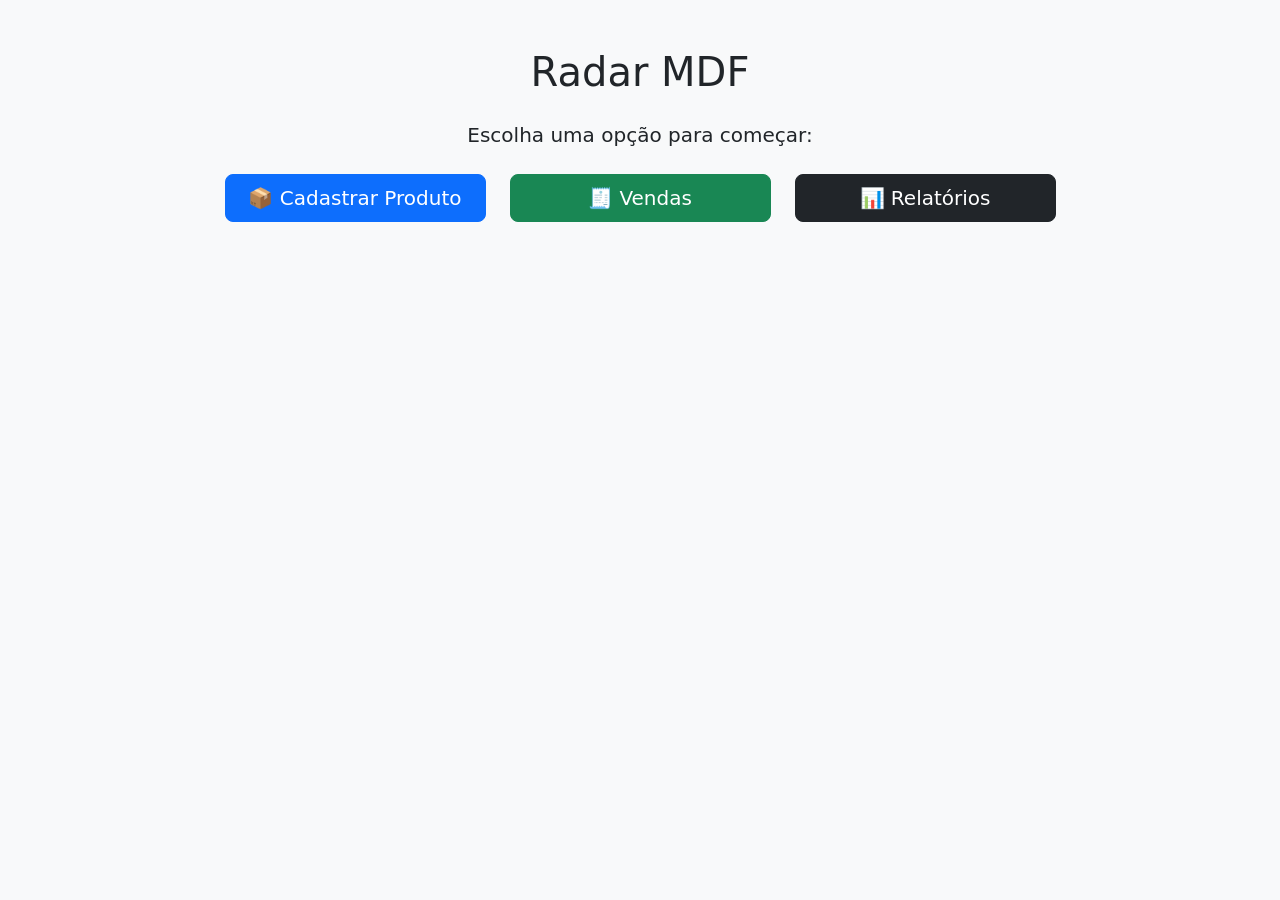
==== src/main/resources/templates/index.html @ eda3f6f3 "trocando de app para site com spring" ====
<!DOCTYPE html>
<html lang="pt-br">
<head>
    <meta charset="UTF-8">
    <title>Radar MDF - Início</title>
    <link href="https://cdn.jsdelivr.net/npm/bootstrap@5.3.2/dist/css/bootstrap.min.css" rel="stylesheet">
</head>
<body class="bg-light">

<div class="container text-center mt-5">
    <h1 class="mb-4">Radar MDF</h1>
    <p class="lead">Escolha uma opção para começar:</p>

    <div class="row justify-content-center mt-4">
        <div class="col-md-3">
            <a href="cadastro.html" class="btn btn-primary btn-lg w-100 mb-3">📦 Cadastrar Produto</a>
        </div>
        <div class="col-md-3">
            <a href="vendas.html" class="btn btn-success btn-lg w-100 mb-3">🧾 Vendas</a>
        </div>
        <div class="col-md-3">
            <a href="relatorios.html" class="btn btn-dark btn-lg w-100 mb-3">📊 Relatórios</a>
        </div>
    </div>
</div>

</body>
</html>
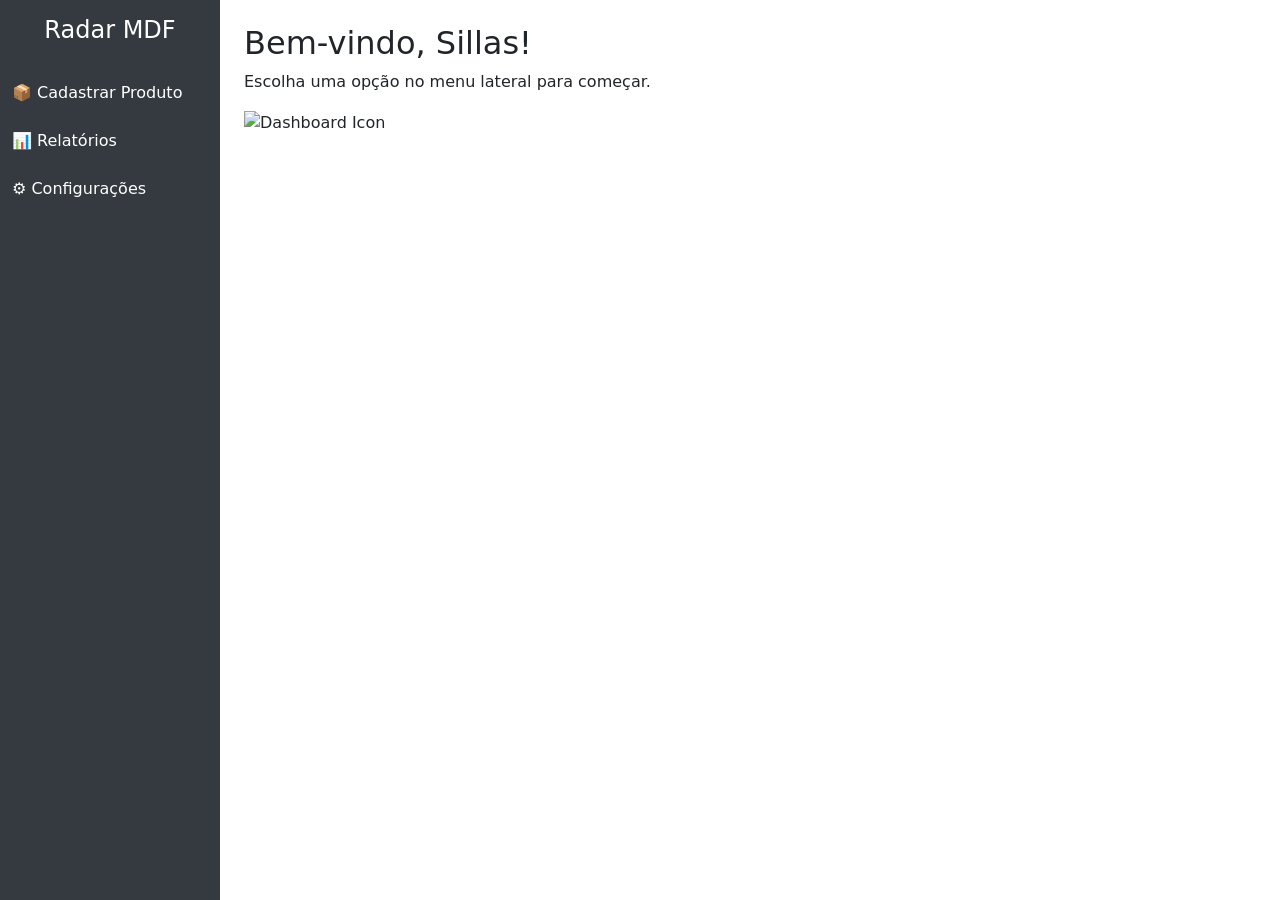
==== commit 11bd3ae1: "trocando de app para site com spring" ====
--- a/src/main/resources/templates/index.html
+++ b/src/main/resources/templates/index.html
@@ -2,26 +2,42 @@
 <html lang="pt-br">
 <head>
     <meta charset="UTF-8">
-    <title>Radar MDF - Início</title>
+    <title>Radar MDF - Dashboard</title>
     <link href="https://cdn.jsdelivr.net/npm/bootstrap@5.3.2/dist/css/bootstrap.min.css" rel="stylesheet">
+    <style>
+        body {
+          min-height: 100vh;
+        }
+        .sidebar {
+          width: 220px;
+          background-color: #343a40;
+        }
+        .sidebar a {
+          color: #fff;
+          padding: 12px;
+          display: block;
+          text-decoration: none;
+        }
+        .sidebar a:hover {
+          background-color: #495057;
+        }
+    </style>
 </head>
-<body class="bg-light">
+<body class="d-flex">
 
-<div class="container text-center mt-5">
-    <h1 class="mb-4">Radar MDF</h1>
-    <p class="lead">Escolha uma opção para começar:</p>
+<!-- 🧭 Menu lateral -->
+<div class="sidebar d-flex flex-column">
+    <h4 class="text-white text-center py-3">Radar MDF</h4>
+    <a href="cadastro.html">📦 Cadastrar Produto</a>
+    <a href="relatorios.html">📊 Relatórios</a>
+    <a href="#">⚙️ Configurações</a>
+</div>
 
-    <div class="row justify-content-center mt-4">
-        <div class="col-md-3">
-            <a href="cadastro.html" class="btn btn-primary btn-lg w-100 mb-3">📦 Cadastrar Produto</a>
-        </div>
-        <div class="col-md-3">
-            <a href="vendas.html" class="btn btn-success btn-lg w-100 mb-3">🧾 Vendas</a>
-        </div>
-        <div class="col-md-3">
-            <a href="relatorios.html" class="btn btn-dark btn-lg w-100 mb-3">📊 Relatórios</a>
-        </div>
-    </div>
+<!-- 🎯 Área principal -->
+<div class="flex-fill p-4">
+    <h2>Bem-vindo, Sillas!</h2>
+    <p>Escolha uma opção no menu lateral para começar.</p>
+    <img src="https://cdn-icons-png.flaticon.com/512/2920/2920322.png" width="120" alt="Dashboard Icon">
 </div>
 
 </body>
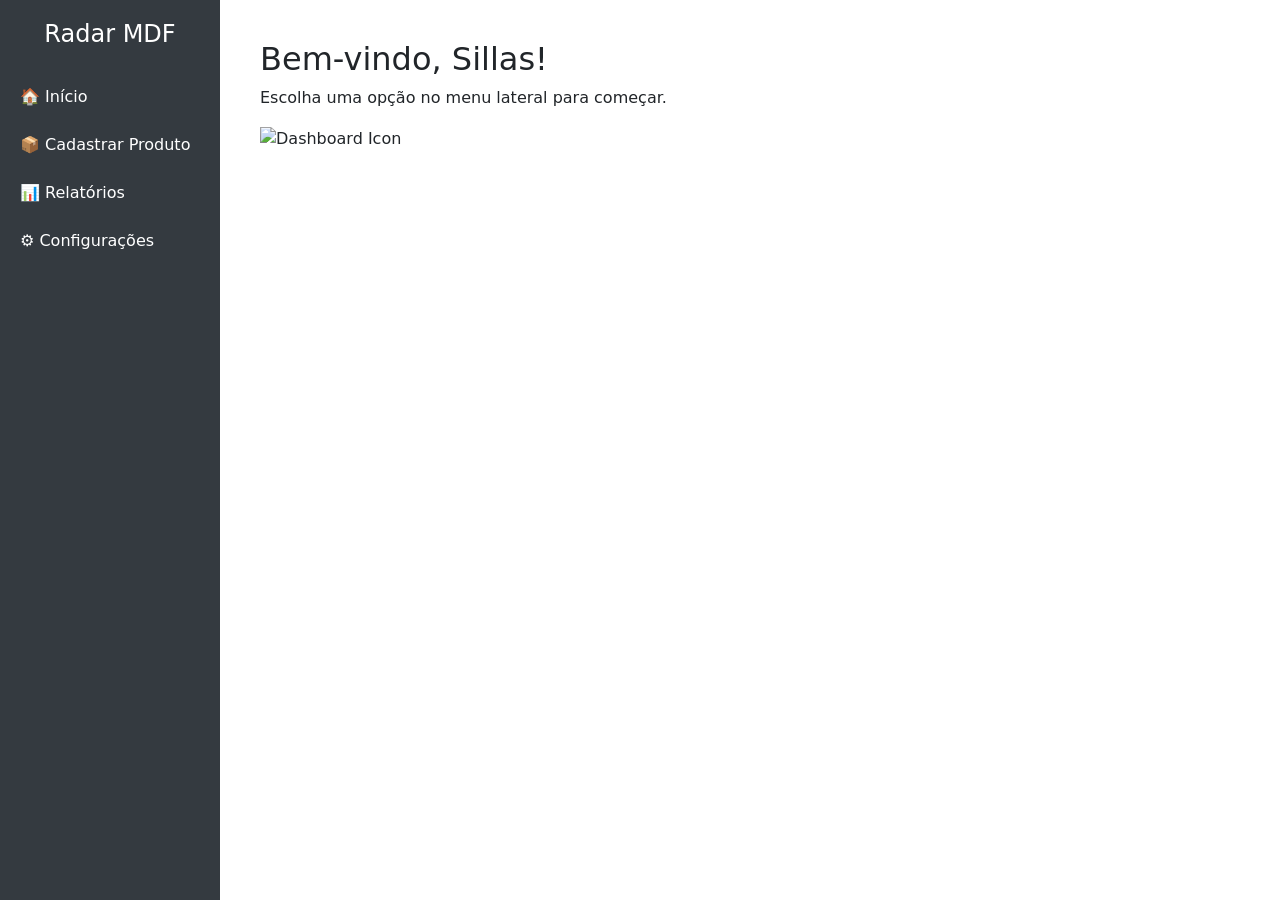
==== commit 1233b72b: "dashboard sendo atualizado" ====
--- a/src/main/resources/templates/index.html
+++ b/src/main/resources/templates/index.html
@@ -2,39 +2,45 @@
 <html lang="pt-br">
 <head>
     <meta charset="UTF-8">
-    <title>Radar MDF - Dashboard</title>
+    <title>Radar MDF - Início</title>
     <link href="https://cdn.jsdelivr.net/npm/bootstrap@5.3.2/dist/css/bootstrap.min.css" rel="stylesheet">
     <style>
-        body {
-          min-height: 100vh;
-        }
+        body { min-height: 100vh; }
         .sidebar {
           width: 220px;
           background-color: #343a40;
+          position: fixed;
+          top: 0; bottom: 0; left: 0;
+          padding-top: 20px;
         }
         .sidebar a {
           color: #fff;
-          padding: 12px;
+          padding: 12px 20px;
           display: block;
           text-decoration: none;
         }
         .sidebar a:hover {
           background-color: #495057;
         }
+        .main-content {
+          margin-left: 220px;
+          padding: 40px;
+        }
     </style>
 </head>
-<body class="d-flex">
+<body>
 
 <!-- 🧭 Menu lateral -->
-<div class="sidebar d-flex flex-column">
-    <h4 class="text-white text-center py-3">Radar MDF</h4>
+<div class="sidebar">
+    <h4 class="text-white text-center mb-4">Radar MDF</h4>
+    <a href="index.html">🏠 Início</a>
     <a href="cadastro.html">📦 Cadastrar Produto</a>
     <a href="relatorios.html">📊 Relatórios</a>
     <a href="#">⚙️ Configurações</a>
 </div>
 
-<!-- 🎯 Área principal -->
-<div class="flex-fill p-4">
+<!-- 🎯 Conteúdo principal -->
+<div class="main-content">
     <h2>Bem-vindo, Sillas!</h2>
     <p>Escolha uma opção no menu lateral para começar.</p>
     <img src="https://cdn-icons-png.flaticon.com/512/2920/2920322.png" width="120" alt="Dashboard Icon">
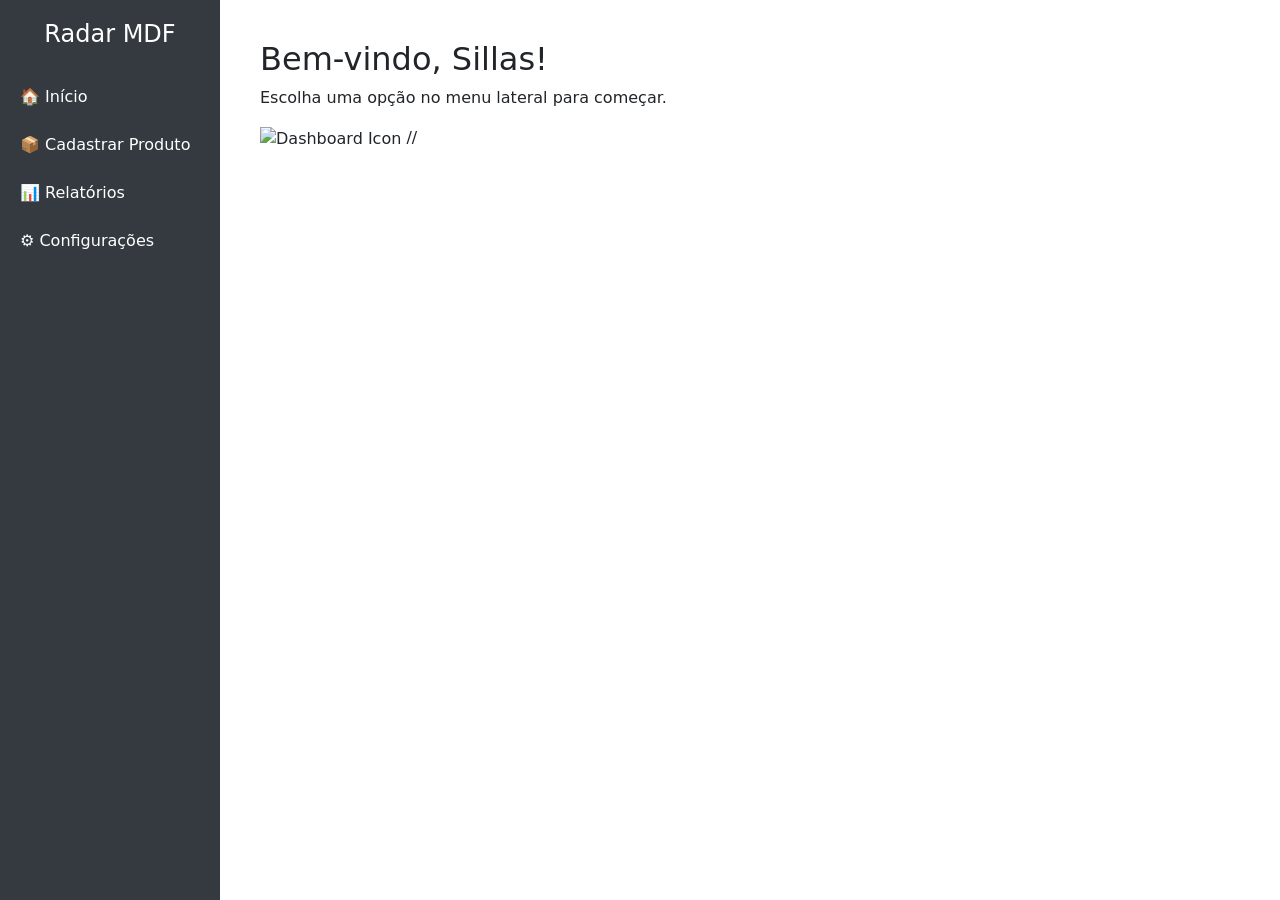
==== commit 84f4be27: "atualizacao atoa" ====
--- a/src/main/resources/templates/index.html
+++ b/src/main/resources/templates/index.html
@@ -44,6 +44,7 @@
     <h2>Bem-vindo, Sillas!</h2>
     <p>Escolha uma opção no menu lateral para começar.</p>
     <img src="https://cdn-icons-png.flaticon.com/512/2920/2920322.png" width="120" alt="Dashboard Icon">
+    //
 </div>
 
 </body>
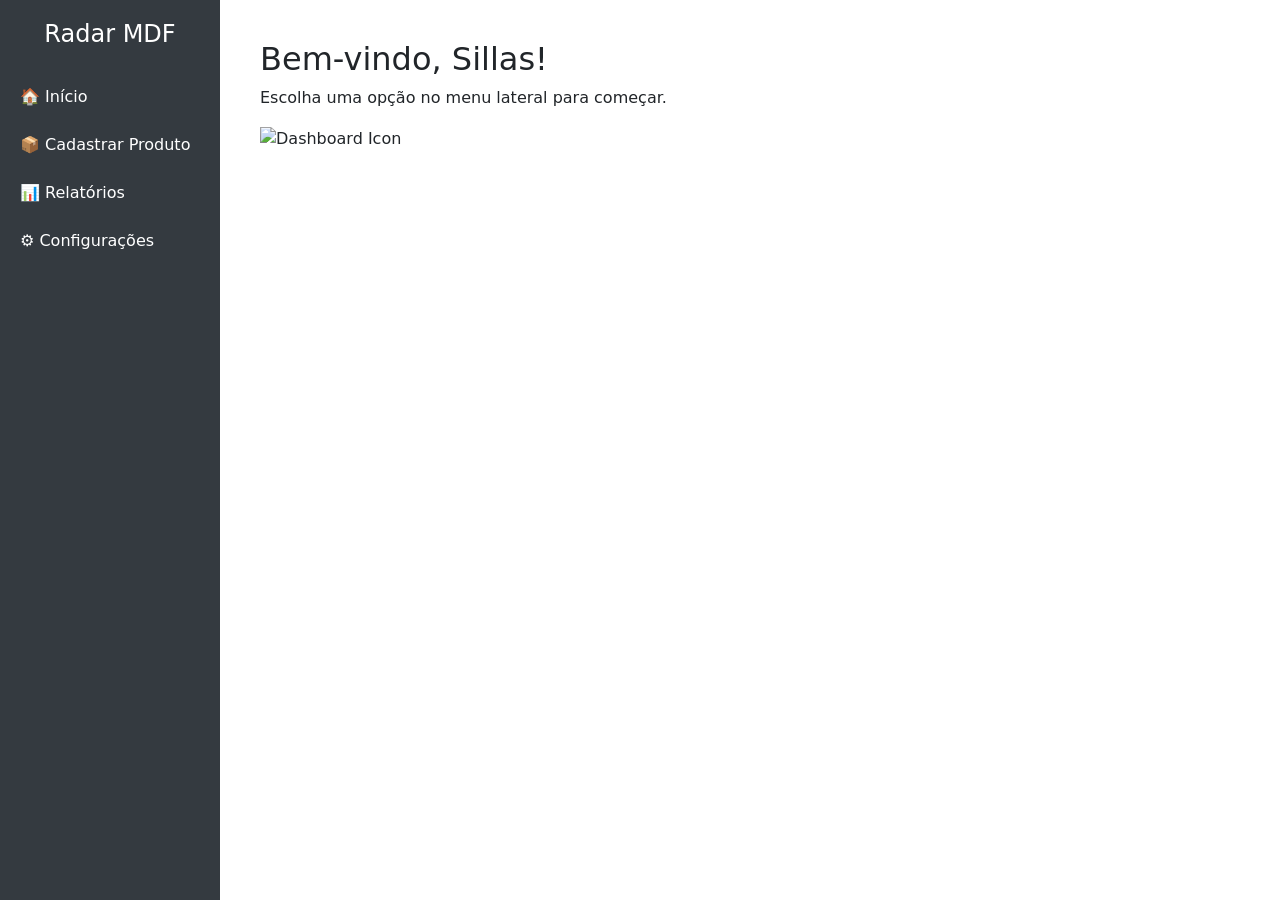
==== commit 28fb3018: "comit avulso" ====
--- a/src/main/resources/templates/index.html
+++ b/src/main/resources/templates/index.html
@@ -44,7 +44,7 @@
     <h2>Bem-vindo, Sillas!</h2>
     <p>Escolha uma opção no menu lateral para começar.</p>
     <img src="https://cdn-icons-png.flaticon.com/512/2920/2920322.png" width="120" alt="Dashboard Icon">
-    //
+
 </div>
 
 </body>
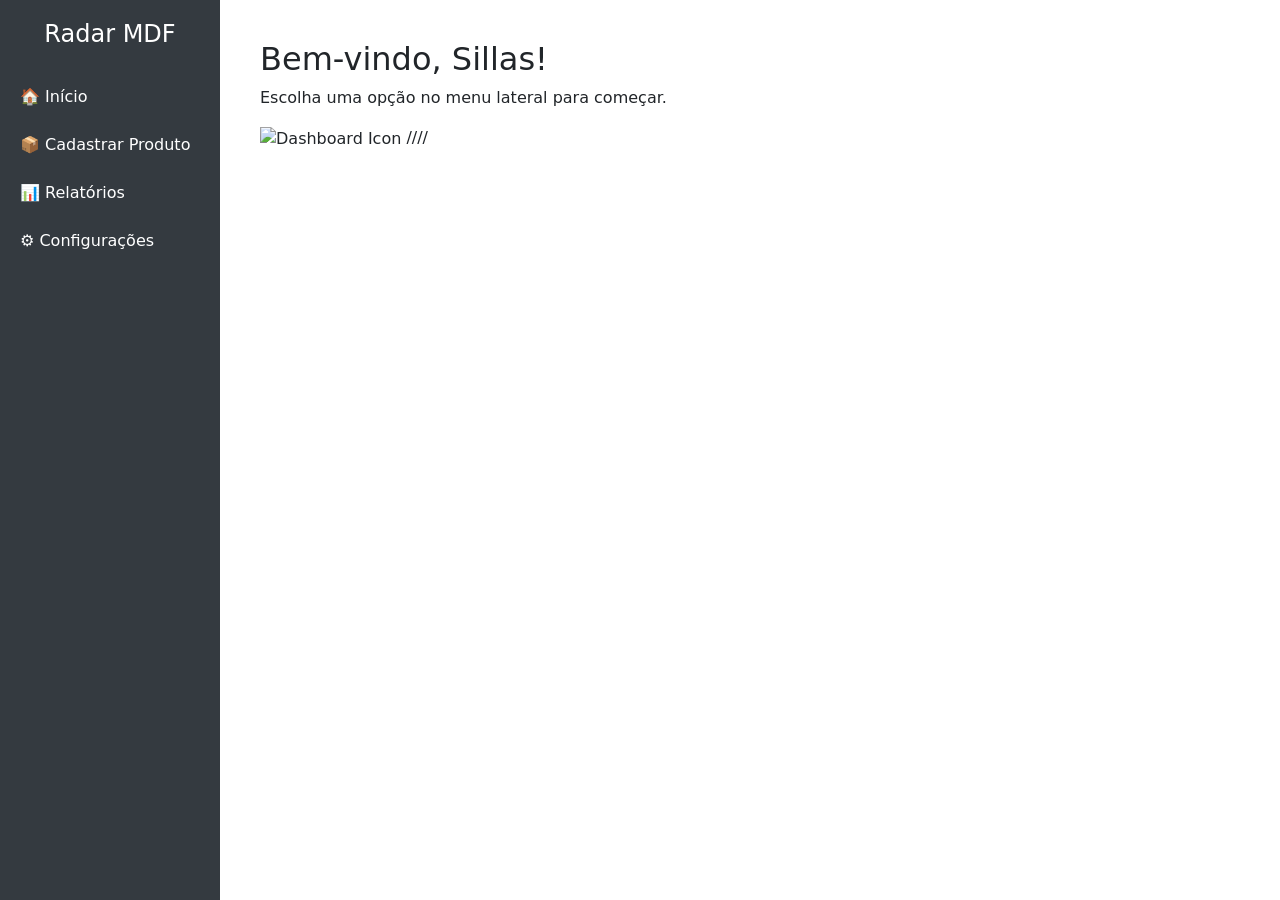
==== commit 94dd2516: "so pelo meme" ====
--- a/src/main/resources/templates/index.html
+++ b/src/main/resources/templates/index.html
@@ -44,7 +44,7 @@
     <h2>Bem-vindo, Sillas!</h2>
     <p>Escolha uma opção no menu lateral para começar.</p>
     <img src="https://cdn-icons-png.flaticon.com/512/2920/2920322.png" width="120" alt="Dashboard Icon">
-
+////
 </div>
 
 </body>
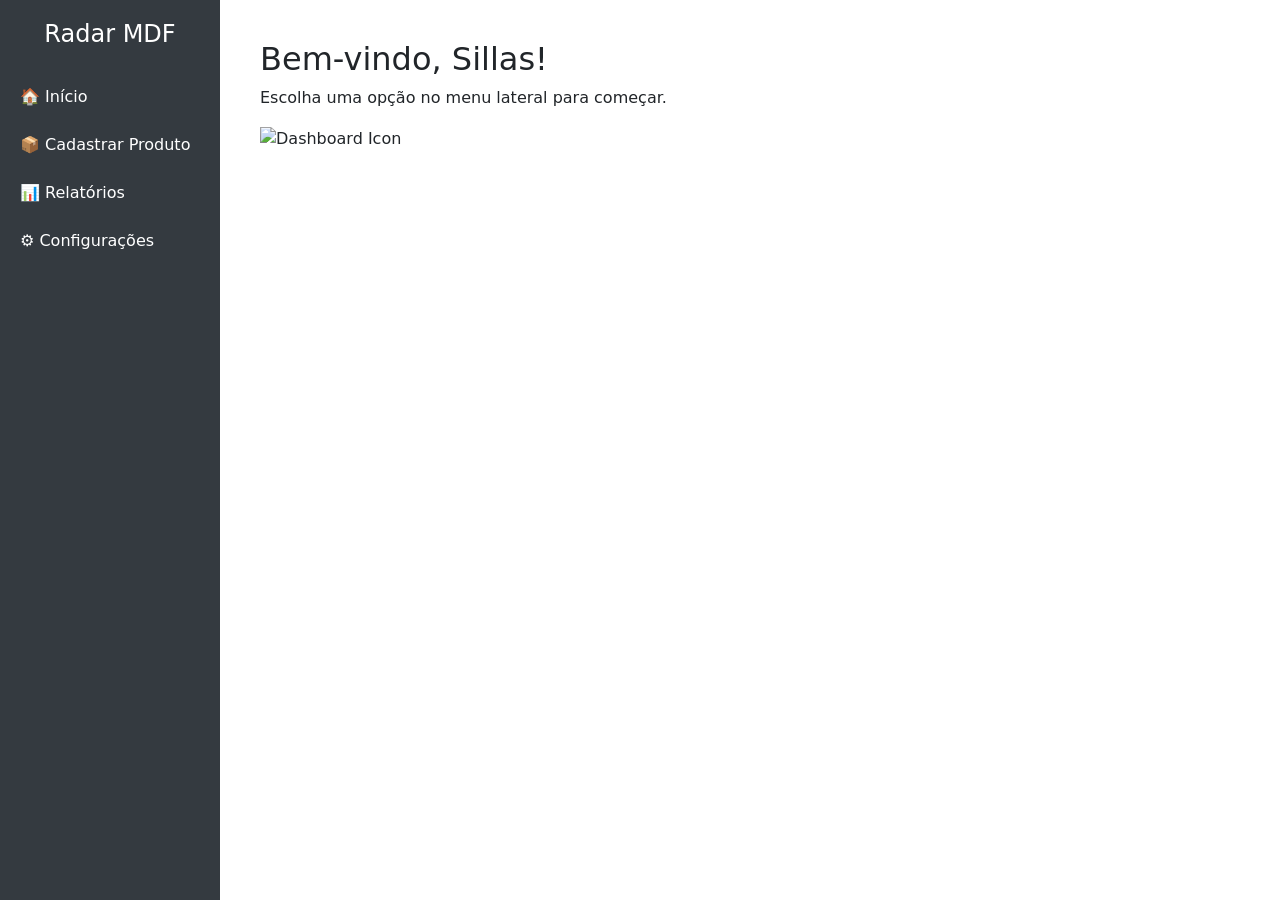
==== commit e47f7d44: "rodando porem commit atoa" ====
--- a/src/main/resources/templates/index.html
+++ b/src/main/resources/templates/index.html
@@ -44,7 +44,7 @@
     <h2>Bem-vindo, Sillas!</h2>
     <p>Escolha uma opção no menu lateral para começar.</p>
     <img src="https://cdn-icons-png.flaticon.com/512/2920/2920322.png" width="120" alt="Dashboard Icon">
-////
+
 </div>
 
 </body>
